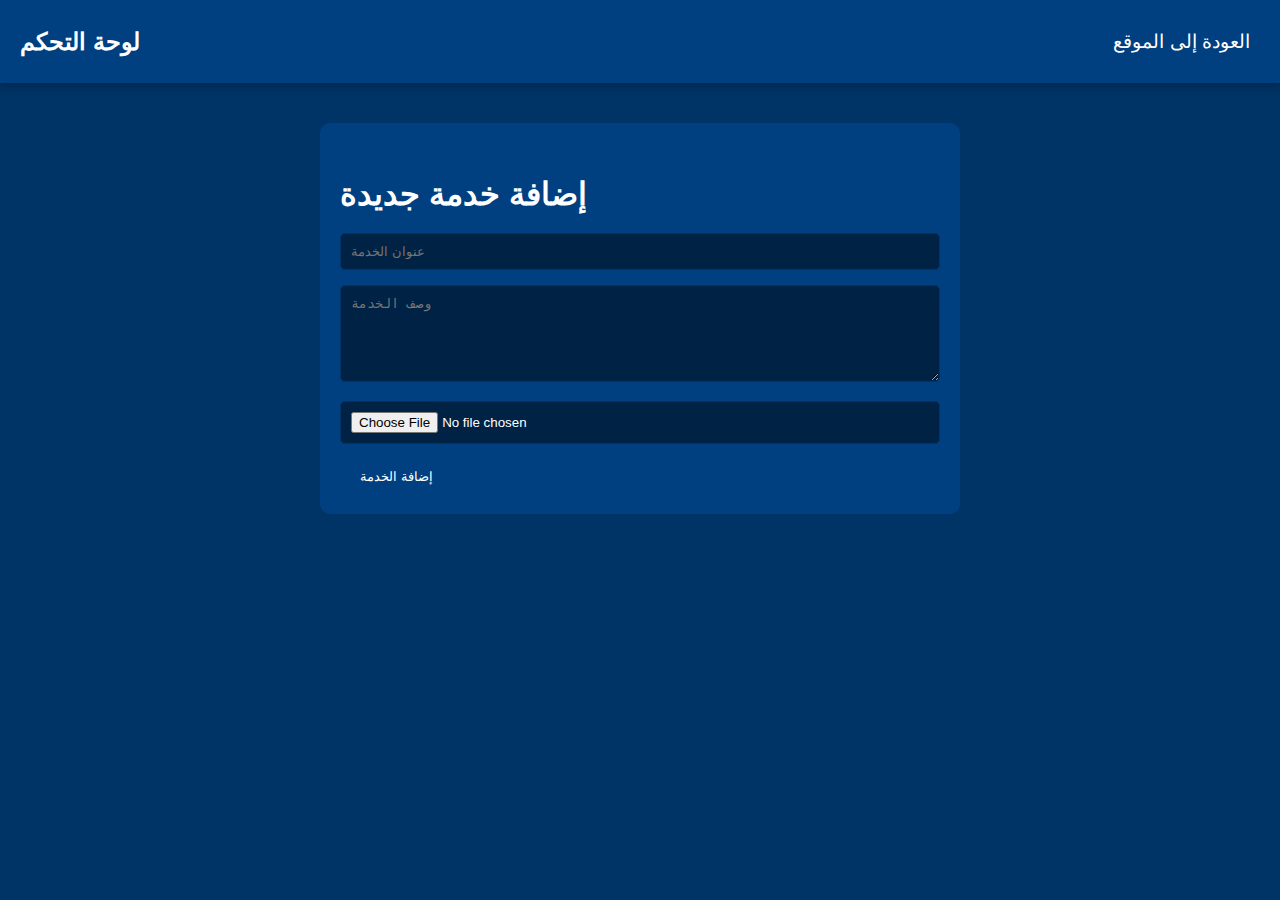
==== admin-dashboard.html @ fc3b61e6 "Add files via upload" ====
<!DOCTYPE html>
<html lang="ar">
<head>
    <meta charset="UTF-8">
    <meta name="viewport" content="width=device-width, initial-scale=1.0">
    <title>لوحة التحكم</title>
    <link rel="stylesheet" href="css/styles.css">
    <style>
        body {
            font-family: 'Roboto', sans-serif;
            margin: 0;
            padding: 0;
            background: #003366;
            color: #FFFFFF;
        }
        .dashboard-header {
            background: #004080;
            padding: 20px;
            display: flex;
            justify-content: space-between;
            align-items: center;
            box-shadow: 0 4px 8px rgba(0, 0, 0, 0.2);
        }
        .dashboard-header .logo {
            font-size: 1.5em;
            color: #FFFFFF;
            font-weight: bold;
            text-transform: uppercase;
            letter-spacing: 2px;
        }
        .dashboard-header a {
            color: #FFFFFF;
            text-decoration: none;
            font-size: 1.2em;
            padding: 10px;
            border-radius: 5px;
            transition: background 0.3s ease;
        }
        .dashboard-header a:hover {
            background: #003366;
        }
        .container {
            padding: 20px;
        }
        .add-service-form {
            background: #004080;
            padding: 20px;
            border-radius: 10px;
            max-width: 600px;
            margin: 20px auto;
            color: #FFFFFF;
            text-align: left;
        }
        .add-service-form h3 {
            margin-bottom: 20px;
            font-size: 2em;
        }
        .add-service-form input[type="text"], .add-service-form textarea, .add-service-form input[type="file"] {
            width: calc(100% - 22px);
            padding: 10px;
            margin-bottom: 15px;
            border-radius: 5px;
            border: 1px solid #003366;
            background: #002244;
            color: #FFFFFF;
        }
        .add-service-form button {
            background: #004080;
            color: #FFFFFF;
            border: none;
            padding: 10px 20px;
            border-radius: 5px;
            cursor: pointer;
            transition: background 0.3s ease;
        }
        .add-service-form button:hover {
            background: #003366;
        }
    </style>
</head>
<body>
    <div class="dashboard-header">
        <div class="logo">لوحة التحكم</div>
        <a href="index.html">العودة إلى الموقع</a>
    </div>
    <div class="container">
        <div class="add-service-form">
            <h3>إضافة خدمة جديدة</h3>
            <form action="services.html" method="POST" enctype="multipart/form-data">
                <input type="text" name="serviceTitle" placeholder="عنوان الخدمة" required>
                <textarea name="serviceDescription" placeholder="وصف الخدمة" rows="5" required></textarea>
                <input type="file" name="serviceImage" accept="image/*" required>
                <button type="submit">إضافة الخدمة</button>
            </form>
        </div>
    </div>
</body>
</html>
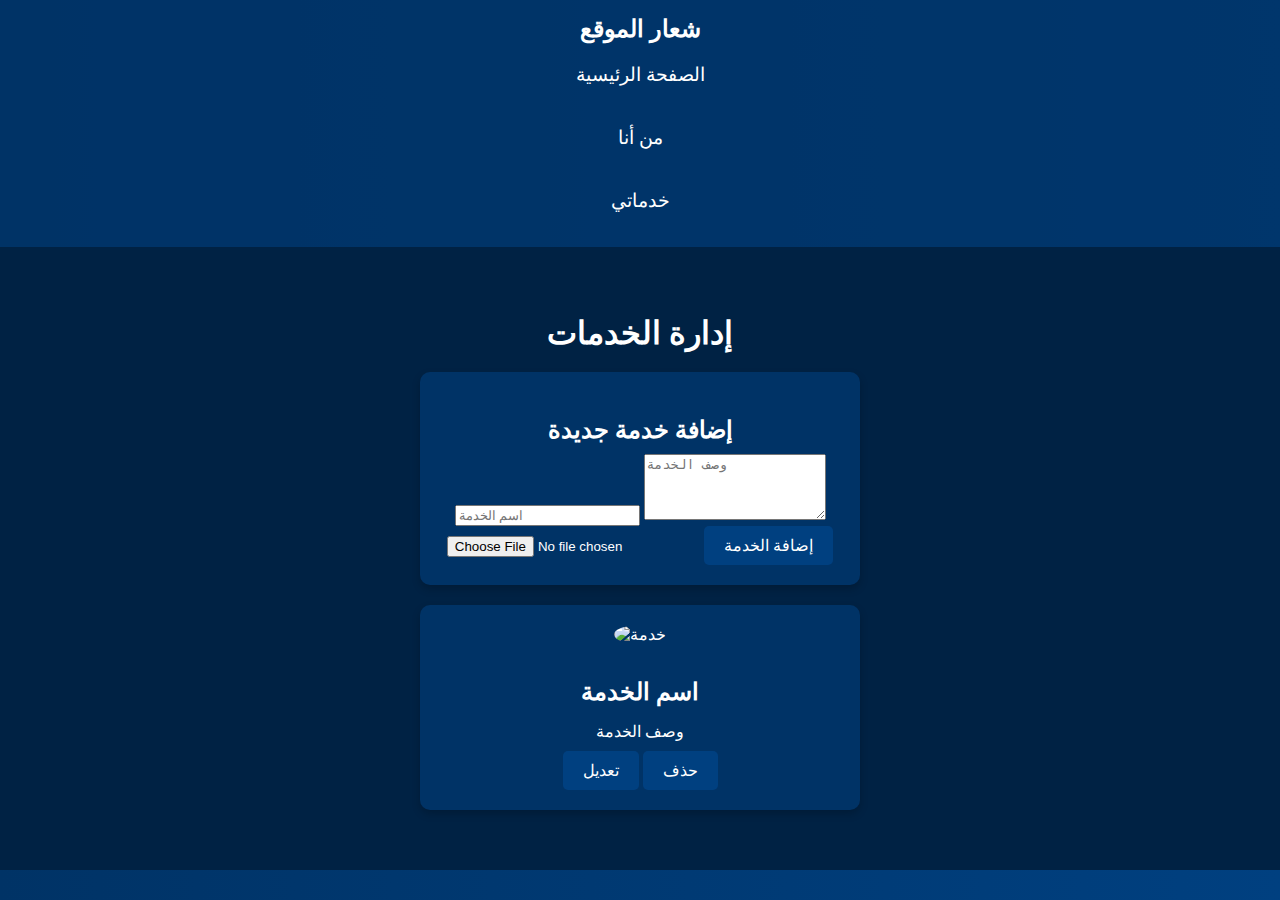
==== commit a03a2c01: "Update admin-dashboard.html" ====
--- a/admin-dashboard.html
+++ b/admin-dashboard.html
@@ -3,96 +3,191 @@
 <head>
     <meta charset="UTF-8">
     <meta name="viewport" content="width=device-width, initial-scale=1.0">
-    <title>لوحة التحكم</title>
-    <link rel="stylesheet" href="css/styles.css">
+    <title>إدارة الخدمات</title>
+    <link rel="stylesheet" href="https://fonts.googleapis.com/css2?family=Roboto:wght@400;700&display=swap">
     <style>
         body {
             font-family: 'Roboto', sans-serif;
             margin: 0;
             padding: 0;
-            background: #003366;
-            color: #FFFFFF;
+            background: linear-gradient(to right, #003366, #004080); /* تدرج أزرق */
+            color: #FFFFFF; /* أبيض ناصع */
+            display: flex;
+            flex-direction: column;
+            min-height: 100vh;
         }
-        .dashboard-header {
-            background: #004080;
-            padding: 20px;
+        .header-menu {
+            background-color: rgba(0, 51, 102, 0.8); /* أزرق نيلي داكن مع شفافية */
+            padding: 15px;
             display: flex;
-            justify-content: space-between;
+            flex-direction: column;
             align-items: center;
             box-shadow: 0 4px 8px rgba(0, 0, 0, 0.2);
         }
-        .dashboard-header .logo {
+        .header-menu .logo {
             font-size: 1.5em;
-            color: #FFFFFF;
+            color: #FFFFFF; /* أبيض ناصع */
             font-weight: bold;
             text-transform: uppercase;
             letter-spacing: 2px;
+            text-align: center;
         }
-        .dashboard-header a {
+        .header-menu nav ul {
+            list-style-type: none;
+            padding: 0;
+            margin: 0;
+            display: flex;
+            flex-direction: column;
+            align-items: center;
+        }
+        .header-menu nav ul li {
+            margin: 10px 0;
+        }
+        .header-menu nav ul li a {
+            text-decoration: none;
+            color: #FFFFFF; /* أبيض ناصع */
+            font-size: 1.2em;
+            padding: 10px 20px;
+            display: block;
+            transition: color 0.3s ease, background-color 0.3s ease;
+            border-radius: 5px;
+        }
+        .header-menu nav ul li a:hover {
+            color: #003366; /* أزرق نيلي داكن */
+            background-color: #C0C0C0; /* فضي لامع عند التمرير */
+        }
+        .services {
+            padding: 40px 20px;
+            text-align: center;
+            background: #002244; /* لون أغمق من الأزرق النيلي */
+        }
+        .services h2 {
+            color: #FFFFFF; /* أبيض ناصع */
+            font-size: 2em;
+            margin-bottom: 20px;
+            font-weight: bold;
+        }
+        .services-container {
+            display: flex;
+            flex-direction: column;
+            align-items: center;
+            max-width: 90%;
+            margin: 0 auto;
+        }
+        .service-item {
+            background: #003366;
+            border-radius: 10px;
+            padding: 20px;
+            width: 100%;
+            max-width: 400px;
+            margin-bottom: 20px;
+            text-align: center;
             color: #FFFFFF;
-            text-decoration: none;
-            font-size: 1.2em;
-            padding: 10px;
-            border-radius: 5px;
-            transition: background 0.3s ease;
+            box-shadow: 0 4px 8px rgba(0, 0, 0, 0.2);
         }
-        .dashboard-header a:hover {
-            background: #003366;
+        .service-item img {
+            width: 80px;
+            height: 80px;
+            border-radius: 50%;
+            margin-bottom: 10px;
         }
-        .container {
-            padding: 20px;
+        .service-item h3 {
+            font-size: 1.5em;
+            margin-bottom: 10px;
         }
-        .add-service-form {
-            background: #004080;
-            padding: 20px;
-            border-radius: 10px;
-            max-width: 600px;
-            margin: 20px auto;
-            color: #FFFFFF;
-            text-align: left;
+        .service-item p {
+            font-size: 1em;
+            margin-bottom: 10px;
         }
-        .add-service-form h3 {
-            margin-bottom: 20px;
-            font-size: 2em;
-        }
-        .add-service-form input[type="text"], .add-service-form textarea, .add-service-form input[type="file"] {
-            width: calc(100% - 22px);
-            padding: 10px;
-            margin-bottom: 15px;
-            border-radius: 5px;
-            border: 1px solid #003366;
-            background: #002244;
-            color: #FFFFFF;
-        }
-        .add-service-form button {
-            background: #004080;
-            color: #FFFFFF;
+        .service-item button {
+            background-color: #004080; /* أزرق ملكي */
+            color: #FFFFFF; /* أبيض ناصع */
             border: none;
             padding: 10px 20px;
+            font-size: 1em;
             border-radius: 5px;
             cursor: pointer;
-            transition: background 0.3s ease;
+            transition: background-color 0.3s ease;
         }
-        .add-service-form button:hover {
-            background: #003366;
+        .service-item button:hover {
+            background-color: #003366; /* أزرق نيلي داكن */
+        }
+
+        @media (max-width: 768px) {
+            .header-menu .logo {
+                font-size: 1.2em;
+            }
+            .header-menu nav ul li a {
+                font-size: 1em;
+            }
+            .services h2 {
+                font-size: 1.5em;
+            }
+            .service-item {
+                max-width: 300px;
+            }
+        }
+
+        @media (max-width: 480px) {
+            .header-menu .logo {
+                font-size: 1em;
+            }
+            .header-menu nav ul li a {
+                font-size: 0.9em;
+                padding: 8px 16px;
+            }
+            .services h2 {
+                font-size: 1.2em;
+            }
+            .service-item {
+                max-width: 100%;
+            }
         }
     </style>
 </head>
 <body>
-    <div class="dashboard-header">
-        <div class="logo">لوحة التحكم</div>
-        <a href="index.html">العودة إلى الموقع</a>
+    <div class="header-menu">
+        <div class="logo">شعار الموقع</div>
+        <nav>
+            <ul>
+                <li><a href="index.html">الصفحة الرئيسية</a></li>
+                <li><a href="about.html">من أنا</a></li>
+                <li><a href="services.html">خدماتي</a></li>
+            </ul>
+        </nav>
     </div>
-    <div class="container">
-        <div class="add-service-form">
-            <h3>إضافة خدمة جديدة</h3>
-            <form action="services.html" method="POST" enctype="multipart/form-data">
-                <input type="text" name="serviceTitle" placeholder="عنوان الخدمة" required>
-                <textarea name="serviceDescription" placeholder="وصف الخدمة" rows="5" required></textarea>
-                <input type="file" name="serviceImage" accept="image/*" required>
-                <button type="submit">إضافة الخدمة</button>
-            </form>
+
+    <section class="services">
+        <h2>إدارة الخدمات</h2>
+        <div class="services-container">
+            <!-- نموذج إضافة خدمة -->
+            <div class="service-item">
+                <h3>إضافة خدمة جديدة</h3>
+                <form id="add-service-form">
+                    <input type="text" id="service-name" placeholder="اسم الخدمة" required>
+                    <textarea id="service-description" placeholder="وصف الخدمة" rows="4" required></textarea>
+                    <input type="file" id="service-image" accept="image/*" required>
+                    <button type="submit">إضافة الخدمة</button>
+                </form>
+            </div>
+
+            <!-- خدمات موجودة -->
+            <div class="service-item">
+                <img src="path/to/service-image.jpg" alt="خدمة">
+                <h3>اسم الخدمة</h3>
+                <p>وصف الخدمة</p>
+                <button>تعديل</button>
+                <button>حذف</button>
+            </div>
         </div>
-    </div>
+    </section>
+    <script>
+        // مثال على كيفية التعامل مع نموذج إضافة خدمة
+        document.getElementById('add-service-form').addEventListener('submit', function(event) {
+            event.preventDefault();
+            alert('تم إضافة الخدمة بنجاح!');
+            // هنا يمكنك إضافة الكود الذي يتعامل مع البيانات المدخلة وإرسالها إلى الخادم
+        });
+    </script>
 </body>
 </html>
